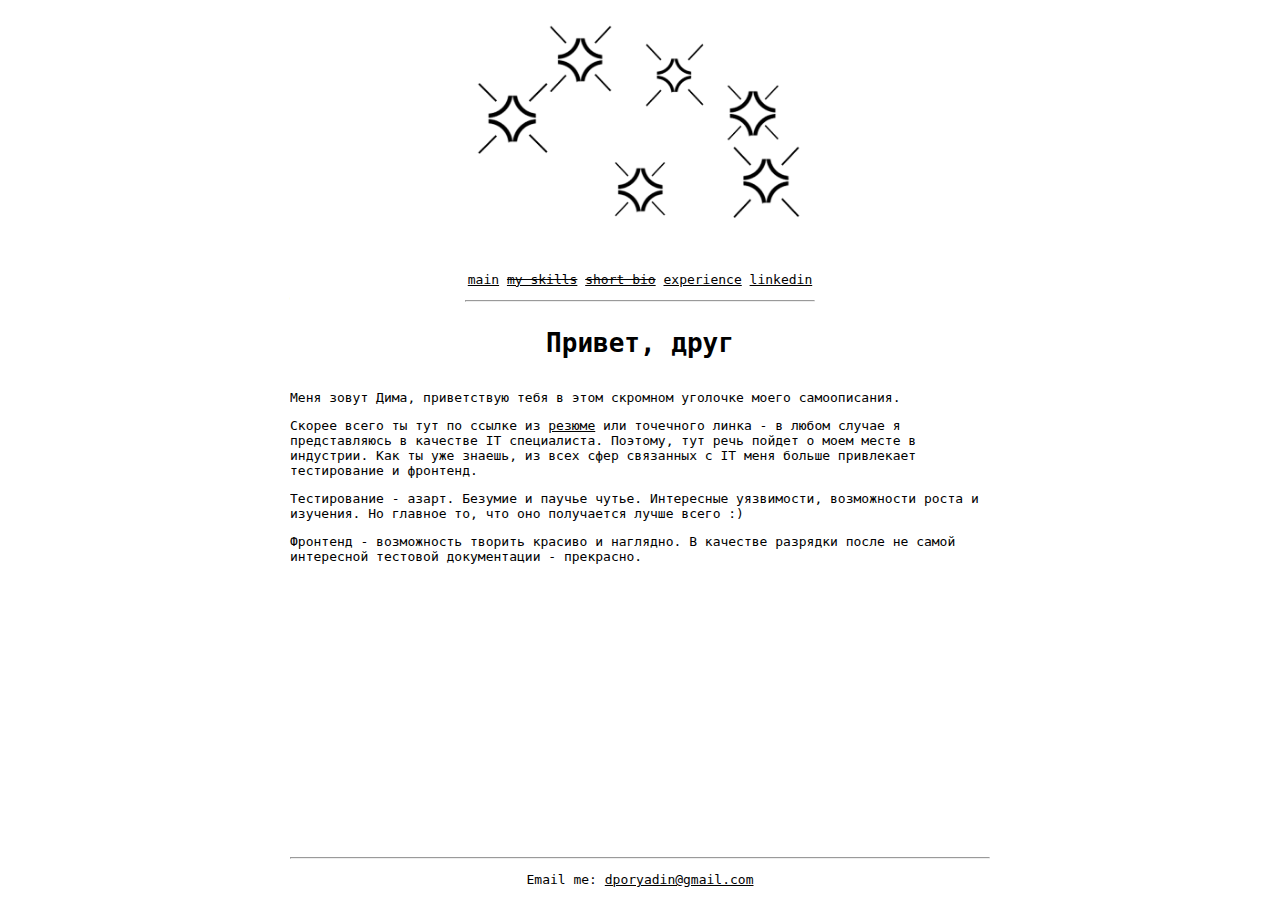
==== index.html @ aeca68b5 "fix stars path and links" ====
<!DOCTYPE html>
<html lang="en">
<head>
    <link rel="stylesheet" href="styles/basic.css">
    <meta charset="UTF-8">
    <meta name="viewport" content="width=device-width, initial-scale=1.0">
    <title>Title</title>
</head>
<body>
<div class="wrapper">
    <div class="header">
        <a href="index.html"><img class="header_gif" src="../files/stars.gif" alt="Анимированные звездочки"></a>
    <p>
        <a href="index.html">main</a>
        <a href="pages/skills.html"><s>my skills</s></a>
        <a href="pages/bio.html"><s>short bio</s></a>
        <a href="pages/experience.html">experience</a>
        <a href="https://www.linkedin.com/in/dporyadin" target="_blank">linkedin</a>
    </p>
    <hr>
    </div>
    <div class="title">
        <h1>Привет, друг</h1>
    </div>
    <div class="content">
        <p>Меня зовут Дима, приветствую тебя в этом скромном уголочке моего самоописания.</p>
        <p>Скорее всего ты тут по ссылке из <a href="/files/Poryadin_resume.pdf" target="_blank">резюме</a> или точечного линка - в любом случае я представляюсь в качестве IT специалиста. Поэтому, тут речь пойдет о моем месте в индустрии. Как ты уже знаешь, из всех сфер связанных с IT меня больше привлекает тестирование и фронтенд.</p>
        <p>Тестирование - азарт. Безумие и паучье чутье. Интересные уязвимости, возможности роста и изучения. Но главное то, что оно получается лучше всего :)</p>
        <p>Фронтенд - возможность творить красиво и наглядно. В качестве разрядки после не самой интересной тестовой документации - прекрасно.</p>
    </div>
    <footer>
        <hr>
        <p>Email me: <a href="mailto: dporyadin@gmail.com">dporyadin@gmail.com</a></p>
    </footer>
</div>
</body>
</html>
---- styles/basic.css ----
:root {
    --page-weight: 700px;
}

* {
    font-family: monospace;
}

dd {
    font-style: italic;
}

body {
    margin-bottom: 0;
    margin-top: 0;
}

a {
    color: black;
}

h1 {
    text-align: center;
    display: initial;
}

li {
    list-style-type: none;
}

.title {
    padding: 1em 1em;
    margin: 0.5em;
}

.header {
    text-align: center;
    display: block;
    max-width: var(--page-weight);
    margin: 0 auto;
}

.header_gif {
    width: 350px;
}

.wrapper {
    display: flex;
    align-items: center;
    flex-direction: column;
    min-height: 100vh;
}

.content {
    flex-grow: 1;
    max-width: var(--page-weight);
    margin: 0 auto;
}

footer {
    margin: 10px 0 0;
    max-width: var(--page-weight);
    /*background-color: #45a1ff;*/
    flex-shrink: 0;
    text-align: center;
    width: 100%;
}
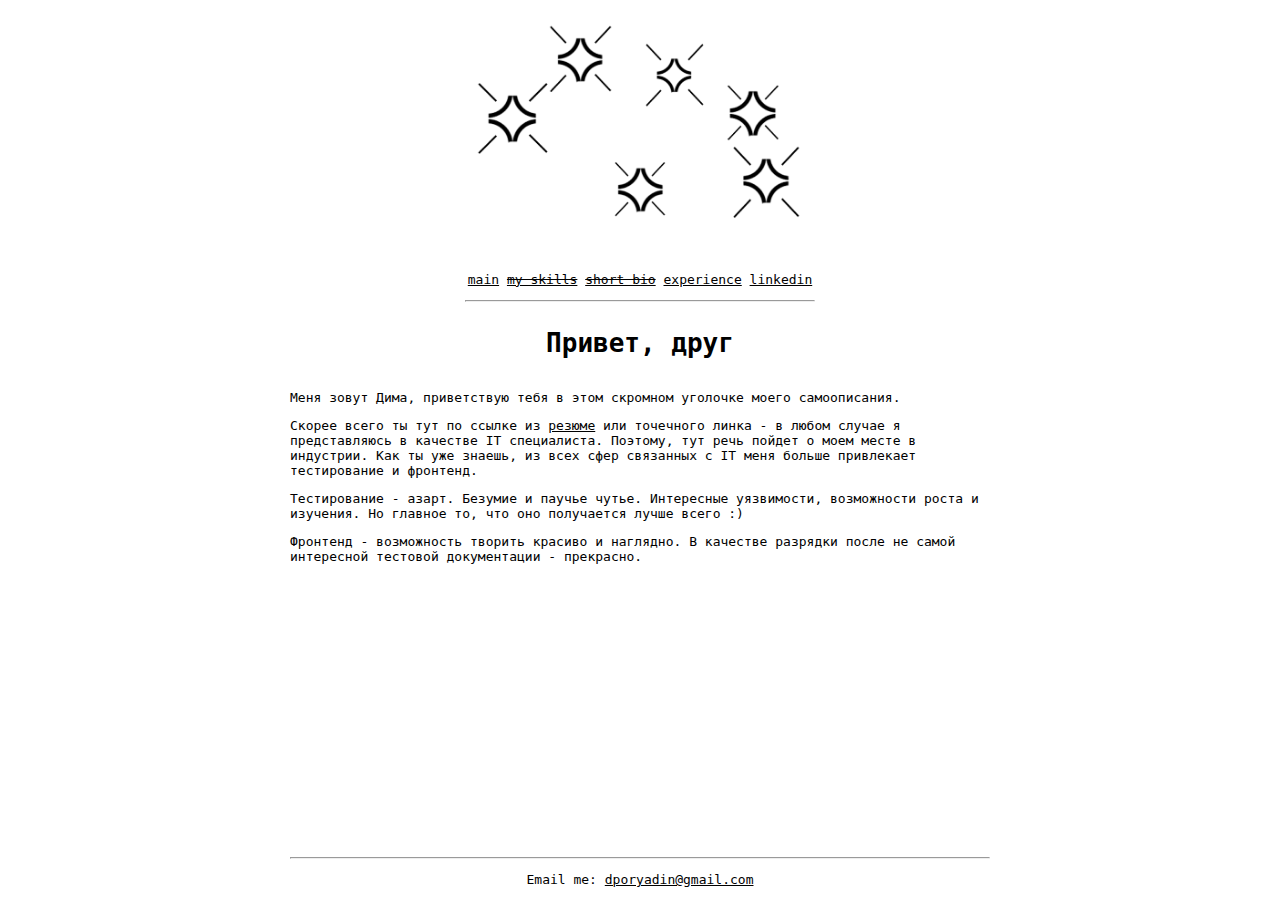
==== commit 9d27683c: "test star path" ====
--- a/index.html
+++ b/index.html
@@ -9,7 +9,7 @@
 <body>
 <div class="wrapper">
     <div class="header">
-        <a href="index.html"><img class="header_gif" src="../files/stars.gif" alt="Анимированные звездочки"></a>
+        <a href="index.html"><img class="header_gif" src="./files/stars.gif" alt="Анимированные звездочки"></a>
     <p>
         <a href="index.html">main</a>
         <a href="pages/skills.html"><s>my skills</s></a>
@@ -24,7 +24,7 @@
     </div>
     <div class="content">
         <p>Меня зовут Дима, приветствую тебя в этом скромном уголочке моего самоописания.</p>
-        <p>Скорее всего ты тут по ссылке из <a href="/files/Poryadin_resume.pdf" target="_blank">резюме</a> или точечного линка - в любом случае я представляюсь в качестве IT специалиста. Поэтому, тут речь пойдет о моем месте в индустрии. Как ты уже знаешь, из всех сфер связанных с IT меня больше привлекает тестирование и фронтенд.</p>
+        <p>Скорее всего ты тут по ссылке из <a href="./files/Poryadin_resume.pdf" target="_blank">резюме</a> или точечного линка - в любом случае я представляюсь в качестве IT специалиста. Поэтому, тут речь пойдет о моем месте в индустрии. Как ты уже знаешь, из всех сфер связанных с IT меня больше привлекает тестирование и фронтенд.</p>
         <p>Тестирование - азарт. Безумие и паучье чутье. Интересные уязвимости, возможности роста и изучения. Но главное то, что оно получается лучше всего :)</p>
         <p>Фронтенд - возможность творить красиво и наглядно. В качестве разрядки после не самой интересной тестовой документации - прекрасно.</p>
     </div>
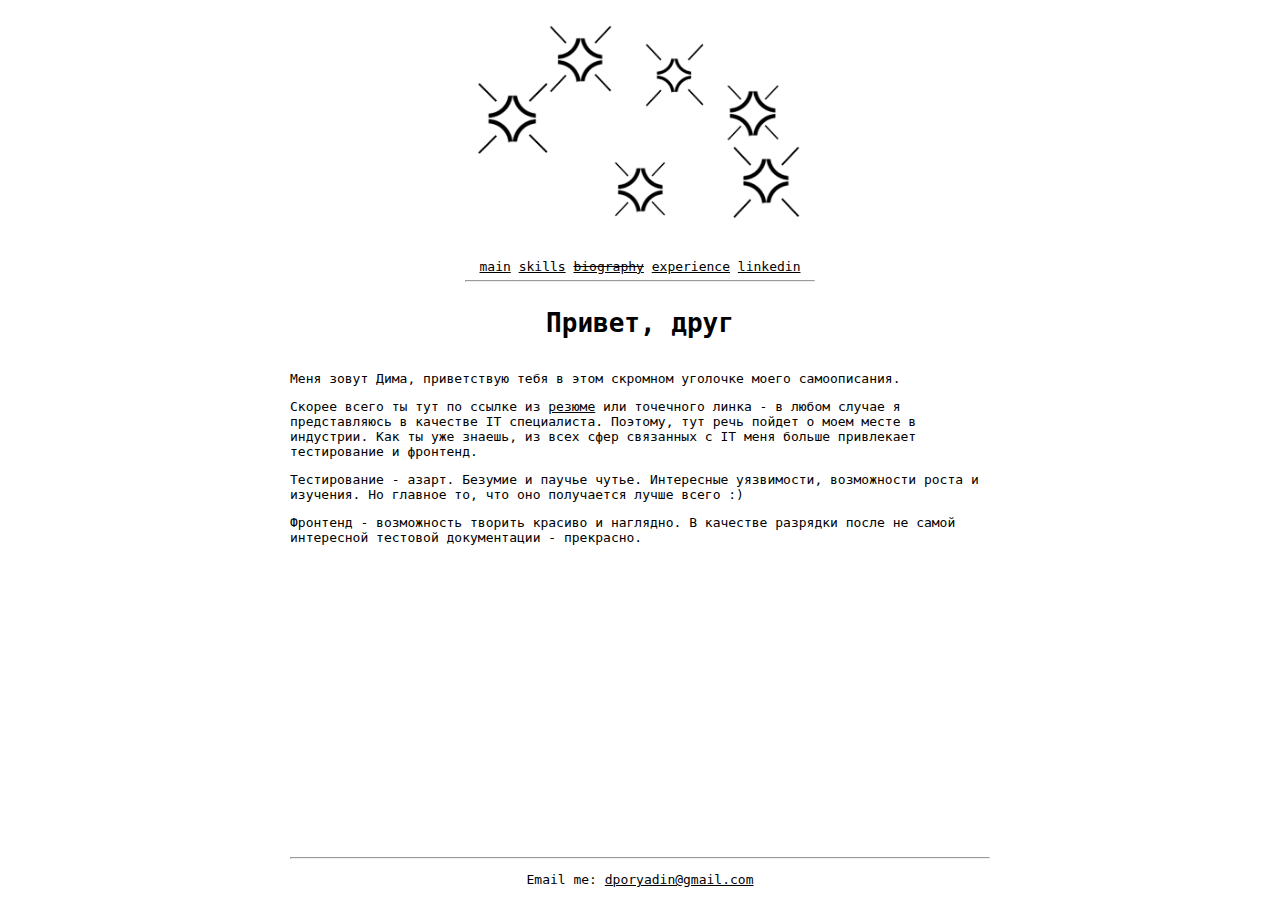
==== commit e7c2c4de: "add skills" ====
--- a/index.html
+++ b/index.html
@@ -10,13 +10,13 @@
 <div class="wrapper">
     <div class="header">
         <a href="index.html"><img class="header_gif" src="./files/stars.gif" alt="Анимированные звездочки"></a>
-    <p>
+    <nav>
         <a href="index.html">main</a>
-        <a href="pages/skills.html"><s>my skills</s></a>
-        <a href="pages/bio.html"><s>short bio</s></a>
+        <a href="pages/skills.html">skills</a>
+        <a href="pages/bio.html"><s>biography</s></a>
         <a href="pages/experience.html">experience</a>
         <a href="https://www.linkedin.com/in/dporyadin" target="_blank">linkedin</a>
-    </p>
+    </nav>
     <hr>
     </div>
     <div class="title">
--- a/styles/basic.css
+++ b/styles/basic.css
@@ -66,4 +66,12 @@
     width: 100%;
 }
 
+p + ul {
+    margin-top: 0;
+}
 
+.content > p {
+    margin-bottom: 0;
+}
+
+
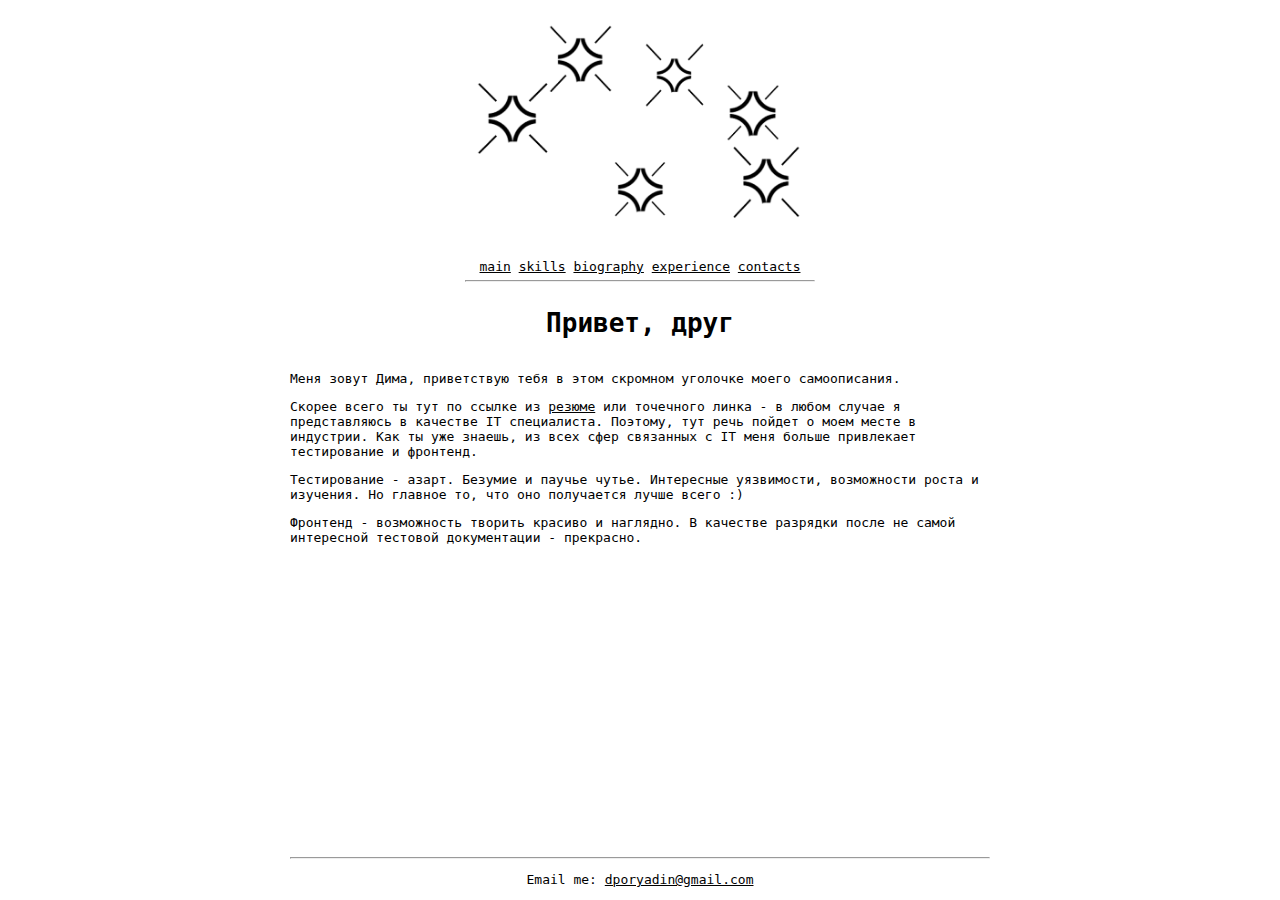
==== commit 9ecac768: "edit bio, add contacts" ====
--- a/index.html
+++ b/index.html
@@ -4,18 +4,18 @@
     <link rel="stylesheet" href="styles/basic.css">
     <meta charset="UTF-8">
     <meta name="viewport" content="width=device-width, initial-scale=1.0">
-    <title>Title</title>
+    <title>Main</title>
 </head>
 <body>
 <div class="wrapper">
     <div class="header">
-        <a href="index.html"><img class="header_gif" src="./files/stars.gif" alt="Анимированные звездочки"></a>
+        <img class="header_gif" src="./files/stars.gif" alt="Анимированные звездочки">
     <nav>
         <a href="index.html">main</a>
         <a href="pages/skills.html">skills</a>
-        <a href="pages/bio.html"><s>biography</s></a>
+        <a href="pages/bio.html">biography</a>
         <a href="pages/experience.html">experience</a>
-        <a href="https://www.linkedin.com/in/dporyadin" target="_blank">linkedin</a>
+        <a href="pages/contacts.html">contacts</a>
     </nav>
     <hr>
     </div>
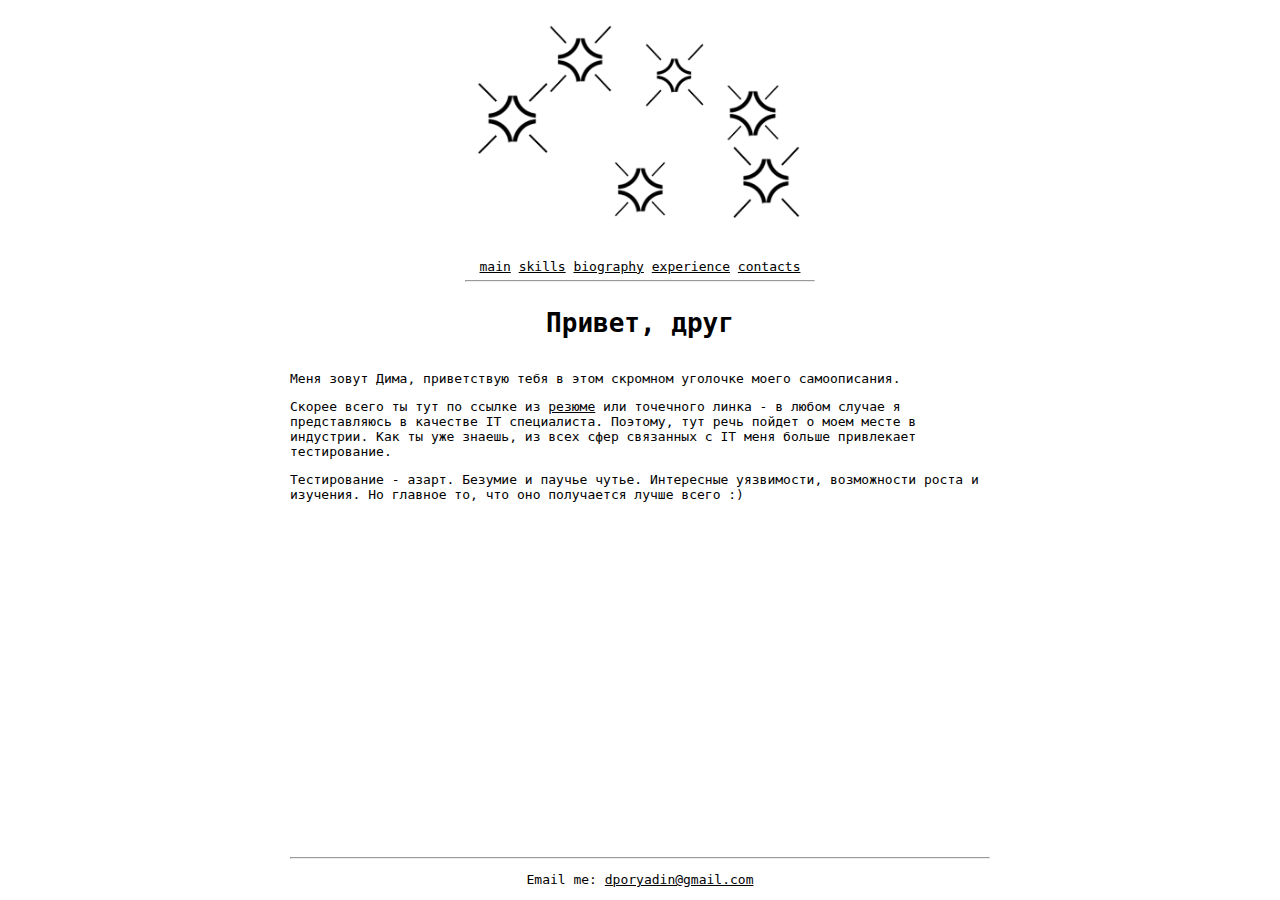
==== commit 4b92c62c: "Update index.html" ====
--- a/index.html
+++ b/index.html
@@ -24,9 +24,8 @@
     </div>
     <div class="content">
         <p>Меня зовут Дима, приветствую тебя в этом скромном уголочке моего самоописания.</p>
-        <p>Скорее всего ты тут по ссылке из <a href="./files/Poryadin_resume.pdf" target="_blank">резюме</a> или точечного линка - в любом случае я представляюсь в качестве IT специалиста. Поэтому, тут речь пойдет о моем месте в индустрии. Как ты уже знаешь, из всех сфер связанных с IT меня больше привлекает тестирование и фронтенд.</p>
+        <p>Скорее всего ты тут по ссылке из <a href="./files/Poryadin_resume.pdf" target="_blank">резюме</a> или точечного линка - в любом случае я представляюсь в качестве IT специалиста. Поэтому, тут речь пойдет о моем месте в индустрии. Как ты уже знаешь, из всех сфер связанных с IT меня больше привлекает тестирование.</p>
         <p>Тестирование - азарт. Безумие и паучье чутье. Интересные уязвимости, возможности роста и изучения. Но главное то, что оно получается лучше всего :)</p>
-        <p>Фронтенд - возможность творить красиво и наглядно. В качестве разрядки после не самой интересной тестовой документации - прекрасно.</p>
     </div>
     <footer>
         <hr>
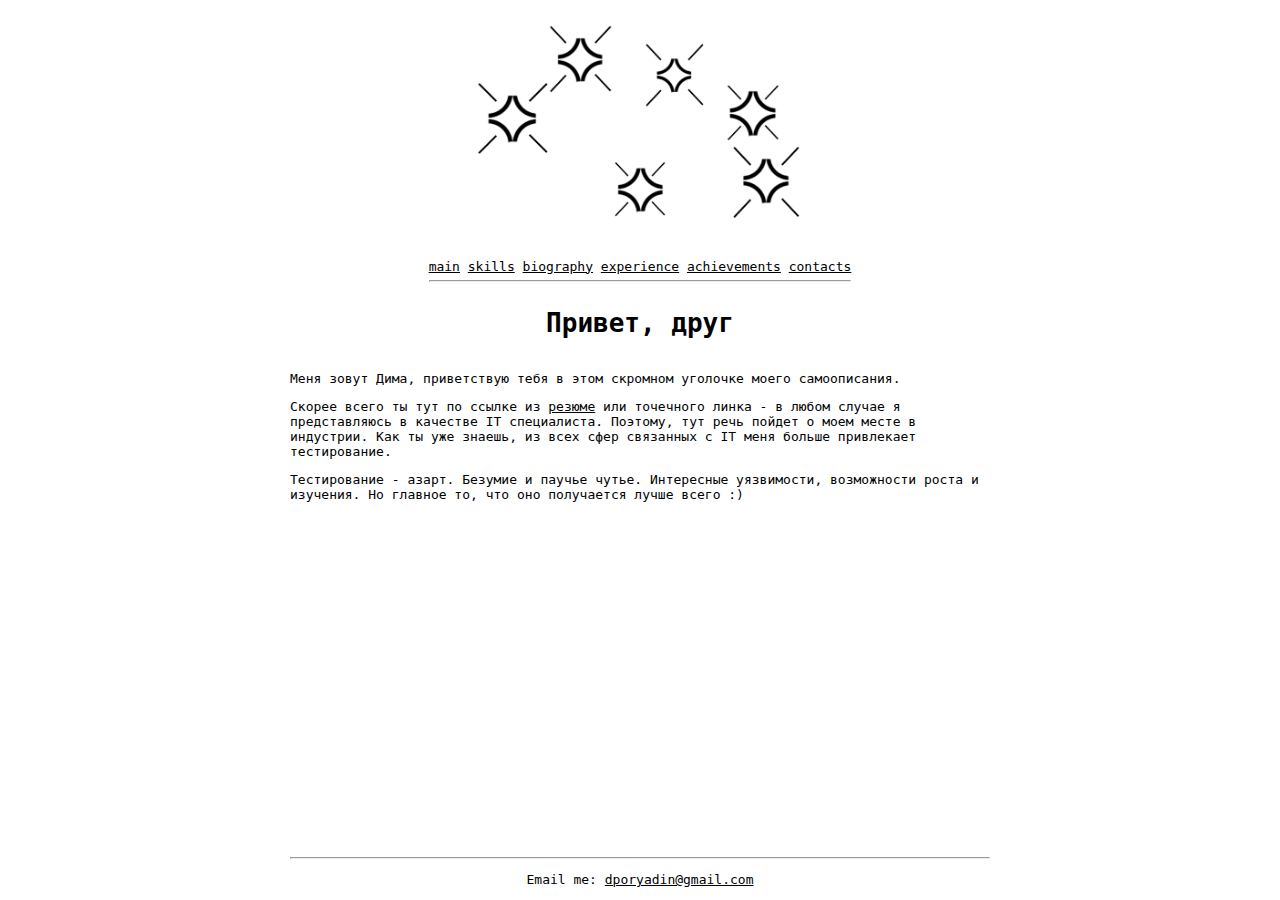
==== commit 5f7df235: "Add pages and cases" ====
--- a/index.html
+++ b/index.html
@@ -15,6 +15,7 @@
         <a href="pages/skills.html">skills</a>
         <a href="pages/bio.html">biography</a>
         <a href="pages/experience.html">experience</a>
+        <a href="pages/achievements.html">achievements</a>
         <a href="pages/contacts.html">contacts</a>
     </nav>
     <hr>
--- a/styles/basic.css
+++ b/styles/basic.css
@@ -24,7 +24,7 @@
     display: initial;
 }
 
-li {
+ul li {
     list-style-type: none;
 }
 
